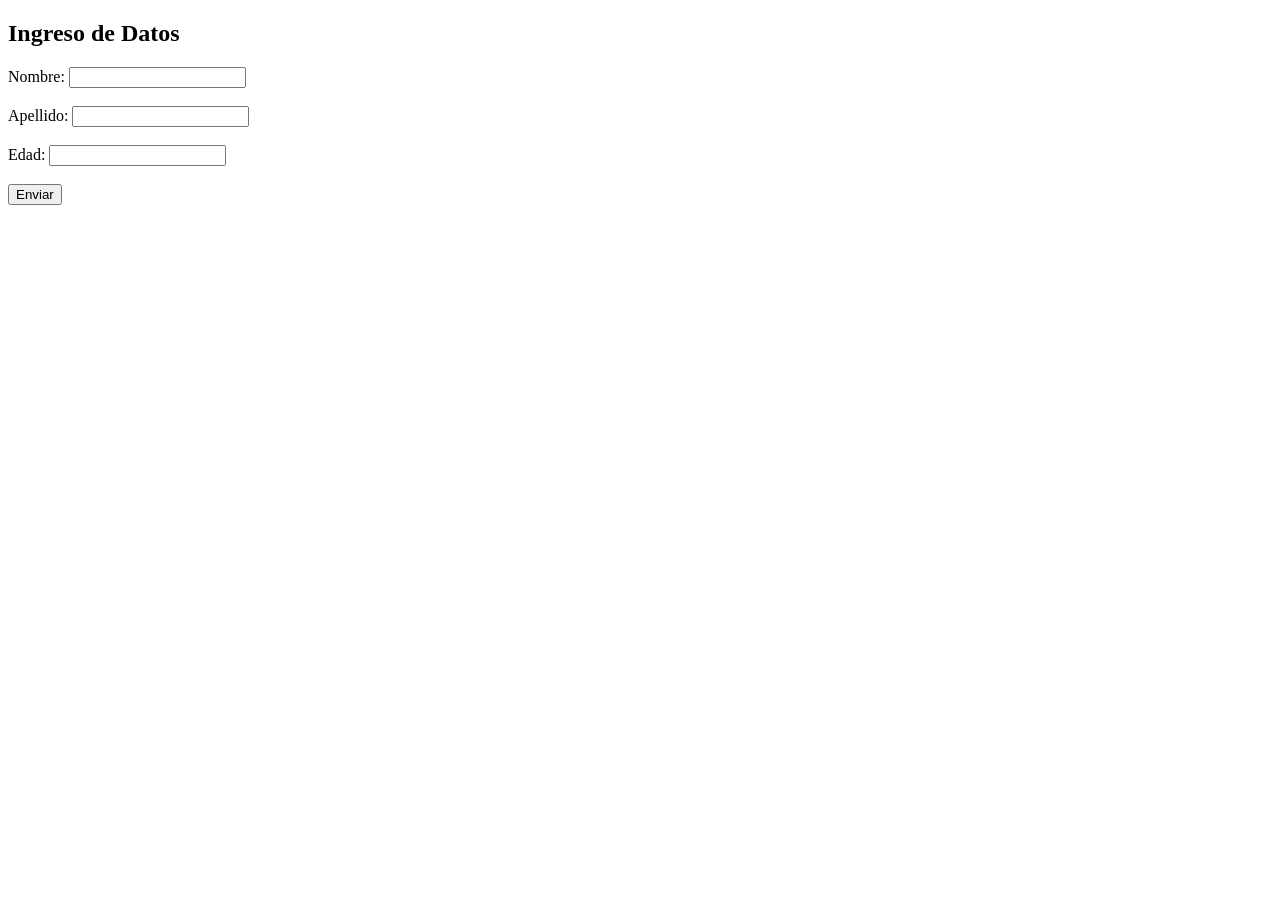
==== SpringBoot - 4/thymeleaf_demo/src/main/resources/templates/formulario.html @ bab31bd3 "Agregado de ejemplo de uso de Atributos con Thymeleaf" ====
<!DOCTYPE html>
<html lang="en">
<head>
    <meta charset="UTF-8">
    <title>Formulario de personas</title>
</head>
<body>

<h2>Ingreso de Datos</h2>
<!--
th:action="@{/procesar}" indica que el formulario enviará los datos a la ruta/url "/procesar"
cuando se haga clic en el botón de enviar.
-->
<form th:action="@{/procesar}" method="post">
    <label for="nombre">Nombre:</label>
    <input type="text" id="nombre" name="nombre" required><br><br>

    <label for="apellido">Apellido:</label>
    <input type="text" id="apellido" name="apellido" required><br><br>

    <label for="edad">Edad:</label>
    <input type="number" id="edad" name="edad" required><br><br>

    <input type="submit" value="Enviar">
</form>
</body>
</html>
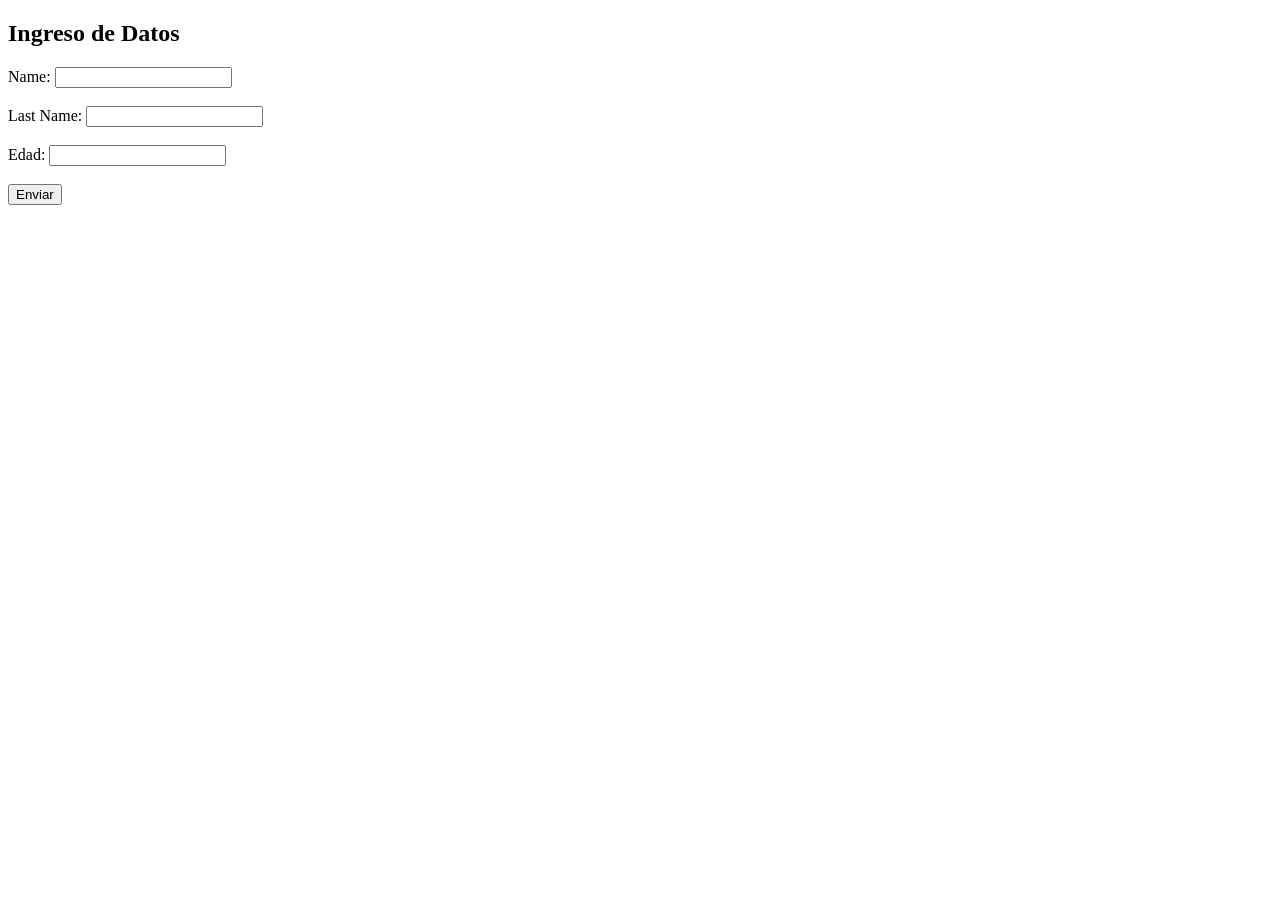
==== commit 6f746698: "Uso de formulario con Thymeleaf y Objetos en Java" ====
--- a/SpringBoot - 4/thymeleaf_demo/src/main/resources/templates/formulario.html
+++ b/SpringBoot - 4/thymeleaf_demo/src/main/resources/templates/formulario.html
@@ -10,16 +10,20 @@
 <!--
 th:action="@{/procesar}" indica que el formulario enviará los datos a la ruta/url "/procesar"
 cuando se haga clic en el botón de enviar.
+
+th:object="${persona}" indica que el formulario está vinculado a un objeto llamado "persona" en el modelo.
+
+th:field="*{nombreAtributoObjecto}" indica que el valor del input se va a asignar a ese atributo del Objeto Persona.
 -->
-<form th:action="@{/procesar}" method="post">
-    <label for="nombre">Nombre:</label>
-    <input type="text" id="nombre" name="nombre" required><br><br>
+<form th:action="@{/procesar}" th:object="${persona}" method="post">
+    <label for="name">Name:</label>
+    <input type="text" id="name" th:field="*{name}" required><br><br>
 
-    <label for="apellido">Apellido:</label>
-    <input type="text" id="apellido" name="apellido" required><br><br>
+    <label for="lastname">Last Name:</label>
+    <input type="text" id="lastname" th:field="*{lastname}" required><br><br>
 
     <label for="edad">Edad:</label>
-    <input type="number" id="edad" name="edad" required><br><br>
+    <input type="number" id="edad" th:field="*{age}" required><br><br>
 
     <input type="submit" value="Enviar">
 </form>
